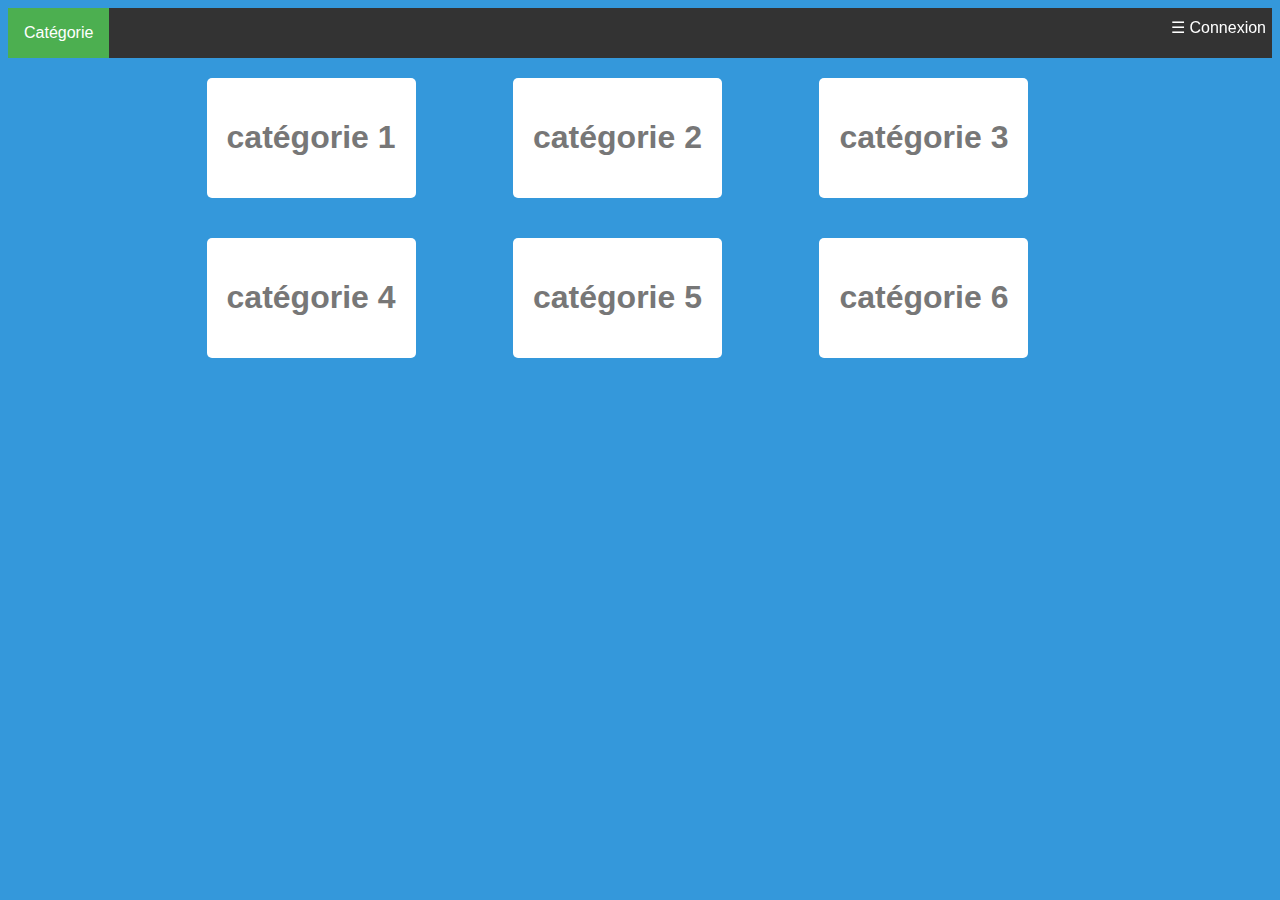
==== View/accueil.html @ 93261df3 "Resolved Users::ID delete bug" ====
<!doctype html>
<html lang="fr">

<head>
    <meta charset="utf-8">
    <title>Accueil Puppy</title>
    <link rel="stylesheet" href="style.css">
</head>

<body>
    <div id="main">
        <nav>
            <ul>
            <div class="dropdown">
                <button class="dropbtn">Catégorie</button>
                <div class="dropdown-content">
                    <a class="active" href="#home">Home</a>
                    <a href="#news">News</a>
                    <a href="#contact">Contact</a>
                    <a href="#about">About</a>
                </div>
            </div>
            <a style="cursor:pointer; position: fixed; right: 0;padding: 10px 14px 0 0; color: white;" onclick="openNav()">&#9776; Connexion</a>
            </ul>
        </nav>
        <div class="categorie">
            <div class="container-card">
                <div class="card">
                    <div class="app-title">
                        <h1>catégorie 1</h1>
                    </div>
                </div>
            </div>
            <div class="container-card">
                <div class="card">
                    <div class="app-title">
                        <h1>catégorie 2</h1>
                    </div>
                </div>
            </div>
            <div class="container-card">
                <div class="card">
                    <div class="app-title">
                        <h1>catégorie 3</h1>
                    </div>
                </div>
            </div>
            <div class="container-card">
                <div class="card">
                    <div class="app-title">
                        <h1>catégorie 4</h1>
                    </div>
                </div>
            </div>
            <div class="container-card">
                <div class="card">
                    <div class="app-title">
                        <h1>catégorie 5</h1>
                    </div>
                </div>
            </div>
            <div class="container-card">
                <div class="card">
                    <div class="app-title">
                        <h1>catégorie 6</h1>
                    </div>
                </div>
            </div>
        </div>
    </div>
    <div id="mySidenav" class="sidenav">
        <a href="javascript:void(0)" class="closebtn" onclick="closeNav()">&times;</a>
        <form id="formulaireC" action="/puppyCo/Model/rest.php?/login" method="post">
            <div class="login">
                <div class="login-screen">
                    <div class="app-title">
                        <h1>Identification</h1>
                    </div>
                    <div class="login-form">
                        <div class="control-group">
                            <input type="text" class="login-field" placeholder="Pseudo" id="login-mail" name="mail">
                            <label class="login-field-icon fui-user" for="login-mail"></label>
                        </div>

                        <div class="control-group">
                            <input type="password" class="login-field" placeholder="mot de pass" id="login-password" name="mdp">
                            <label class="login-field-icon fui-lock" for="login-password"></label>
                        </div>
                        <input type="submit" class="btn btn-primary btn-large btn-block" value="Connexion" />
                    </div>
                </div>
            </div>
        </form>
    </div>
    <script src="http://code.jquery.com/jquery-2.2.4.min.js"integrity="sha256-BbhdlvQf/xTY9gja0Dq3HiwQF8LaCRTXxZKRutelT44="crossorigin="anonymous"></script>
    <script src="/puppyCo/Model/main.js"></script>
    <script>
        function openNav() {
            document.getElementById("mySidenav").style.width = "250px";
            document.getElementById("main").style.marginLeft = "250px";

        }
        function closeNav() {
            document.getElementById("mySidenav").style.width = "0";
            document.getElementById("main").style.marginLeft = "0";

        }



        $(document).ready(function () {

            $.ajax({
                url: "/puppyCo/Model/rest.php?/product/getrandom/6",
                type: "GET",
                success: function (data) {
                    var dataJson = JSON.parse(data);
                    console.log(dataJson);
                    $(dataJson).each(function(index, element){
                        $('#login-mail').val(element['mail']);
                        $('#login-status').val(element['status']);
                        $('#login-address').val(element['address']);
                        $('#login-typecb').val(element['type_cb']);
                        $('#login-numcb').val(element['num_cb']);
                        $('#login-postalcode').val(element['postal_code']);
                        $('#login-crypto').val(element['crypto']);
                        $('#login-city').val(element['city']);
                    });
                },
                error: function (resultat, statut, erreur) {
                    console.log('erreur', erreur);
                }
            });

        });
    </script>
</body>

</html>
---- View/style.css ----
ul {
    list-style-type: none;
    margin: 0;
    padding: 0;
    background-color: #333;
}

li {
    float: left;
}

li a {
    display: block;
    color: white;
    text-align: center;
    padding: 14px 16px;
    text-decoration: none;
}

li a:hover {
    background-color: #111;
}
body {
    font-family: Arial;
    background-color: #3498DB;
}
.card{
    background-color: #FFF;
    padding: 20px;
    border-radius: 5px
}
.container-card{
    margin: 20px auto;
    width: 302px;
    display: inline-flex;
}
.categorie{
    padding: 0 0 0 48px;
    text-align: center;
}



* {
box-sizing: border-box;
}

*:focus {
	outline: none;
}
.login {
margin: 20px auto;
width: 223px;
}
.login-screen {
background-color: #FFF;
padding: 20px;
border-radius: 5px
}

.app-title {
text-align: center;
color: #777;
}

.login-form {
text-align: center;
}
.control-group {
margin-bottom: 10px;
}

input {
text-align: center;
background-color: #ECF0F1;
border: 2px solid transparent;
border-radius: 3px;
font-size: 16px;
font-weight: 200;
padding: 10px 0;
width: 180px;
transition: border .5s;
}

input:focus {
border: 2px solid #3498DB;
box-shadow: none;
}

.btn {
  border: 2px solid transparent;
  background: #3498DB;
  color: #ffffff;
  font-size: 16px;
  line-height: 25px;
  padding: 10px 0;
  text-decoration: none;
  text-shadow: none;
  border-radius: 3px;
  box-shadow: none;
  transition: 0.25s;
  display: block;
  width: 180px;
  margin: 0 auto;
}

.btn:hover {
  background-color: #2980B9;
}

.login-link {
  font-size: 12px;
  color: #444;
  display: block;
  margin-top: 12px;
}



.sidenav {
    height: 100%;
    width: 0;
    position: fixed;
    z-index: 1;
    top: 0;
    left: 0;
    background-color: #111;
    overflow-x: hidden;
    transition: 0.5s;
    padding-top: 60px;
}

.sidenav a {
    padding: 8px 8px 8px 32px;
    text-decoration: none;
    font-size: 25px;
    color: #818181;
    display: block;
    transition: 0.3s;
}

.sidenav a:hover, .offcanvas a:focus{
    color: #f1f1f1;
}

.sidenav .closebtn {
    position: absolute;
    top: -6px;
    right: 0px;
    font-size: 36px;
    margin-left: 50px;
}

@media screen and (max-height: 450px) {
  .sidenav {padding-top: 15px;}
  .sidenav a {font-size: 18px;}
}

.dropbtn {
    background-color: #4CAF50;
    color: white;
    padding: 16px;
    font-size: 16px;
    border: none;
    cursor: pointer;
}

.dropdown {
    position: relative;
    display: inline-block;
}

.dropdown-content {
    display: none;
    position: absolute;
    background-color: #f9f9f9;
    min-width: 160px;
    box-shadow: 0px 8px 16px 0px rgba(0,0,0,0.2);
    z-index: 1;
}

.dropdown-content a {
    color: black;
    padding: 12px 16px;
    text-decoration: none;
    display: block;
}

.dropdown-content a:hover {background-color: #f1f1f1}

.dropdown:hover .dropdown-content {
    display: block;
}

.dropdown:hover .dropbtn {
    background-color: #3e8e41;
}
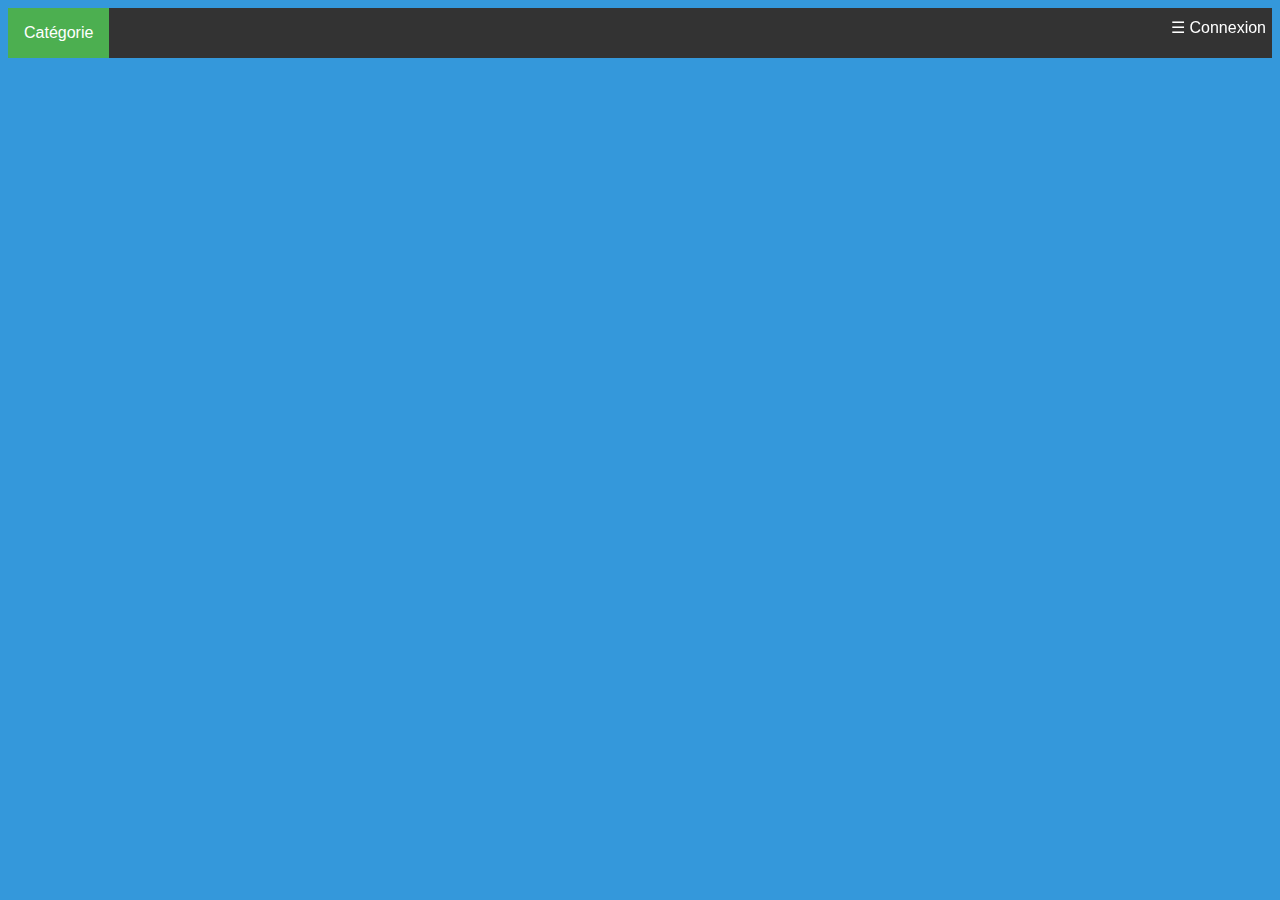
==== commit 2d2b9c26: "Updated Accueil" ====
--- a/View/accueil.html
+++ b/View/accueil.html
@@ -24,48 +24,7 @@
             </ul>
         </nav>
         <div class="categorie">
-            <div class="container-card">
-                <div class="card">
-                    <div class="app-title">
-                        <h1>catégorie 1</h1>
-                    </div>
-                </div>
-            </div>
-            <div class="container-card">
-                <div class="card">
-                    <div class="app-title">
-                        <h1>catégorie 2</h1>
-                    </div>
-                </div>
-            </div>
-            <div class="container-card">
-                <div class="card">
-                    <div class="app-title">
-                        <h1>catégorie 3</h1>
-                    </div>
-                </div>
-            </div>
-            <div class="container-card">
-                <div class="card">
-                    <div class="app-title">
-                        <h1>catégorie 4</h1>
-                    </div>
-                </div>
-            </div>
-            <div class="container-card">
-                <div class="card">
-                    <div class="app-title">
-                        <h1>catégorie 5</h1>
-                    </div>
-                </div>
-            </div>
-            <div class="container-card">
-                <div class="card">
-                    <div class="app-title">
-                        <h1>catégorie 6</h1>
-                    </div>
-                </div>
-            </div>
+
         </div>
     </div>
     <div id="mySidenav" class="sidenav">
@@ -116,15 +75,8 @@
                 success: function (data) {
                     var dataJson = JSON.parse(data);
                     console.log(dataJson);
-                    $(dataJson).each(function(index, element){
-                        $('#login-mail').val(element['mail']);
-                        $('#login-status').val(element['status']);
-                        $('#login-address').val(element['address']);
-                        $('#login-typecb').val(element['type_cb']);
-                        $('#login-numcb').val(element['num_cb']);
-                        $('#login-postalcode').val(element['postal_code']);
-                        $('#login-crypto').val(element['crypto']);
-                        $('#login-city').val(element['city']);
+                    $(dataJson).each(function (index, element) {
+                        $(".categorie").append('<div class="container-card"><div class="card"><div class="app-title"><img src="'+element['url']+'"><h1>'+element['title']+'</h1></div></div></div>');
                     });
                 },
                 error: function (resultat, statut, erreur) {
--- a/View/style.css
+++ b/View/style.css
@@ -27,12 +27,14 @@
 .card{
     background-color: #FFF;
     padding: 20px;
-    border-radius: 5px
+    border-radius: 5px;
+    overflow: hidden;
 }
 .container-card{
     margin: 20px auto;
     width: 302px;
     display: inline-flex;
+    overflow: hidden;
 }
 .categorie{
     padding: 0 0 0 48px;
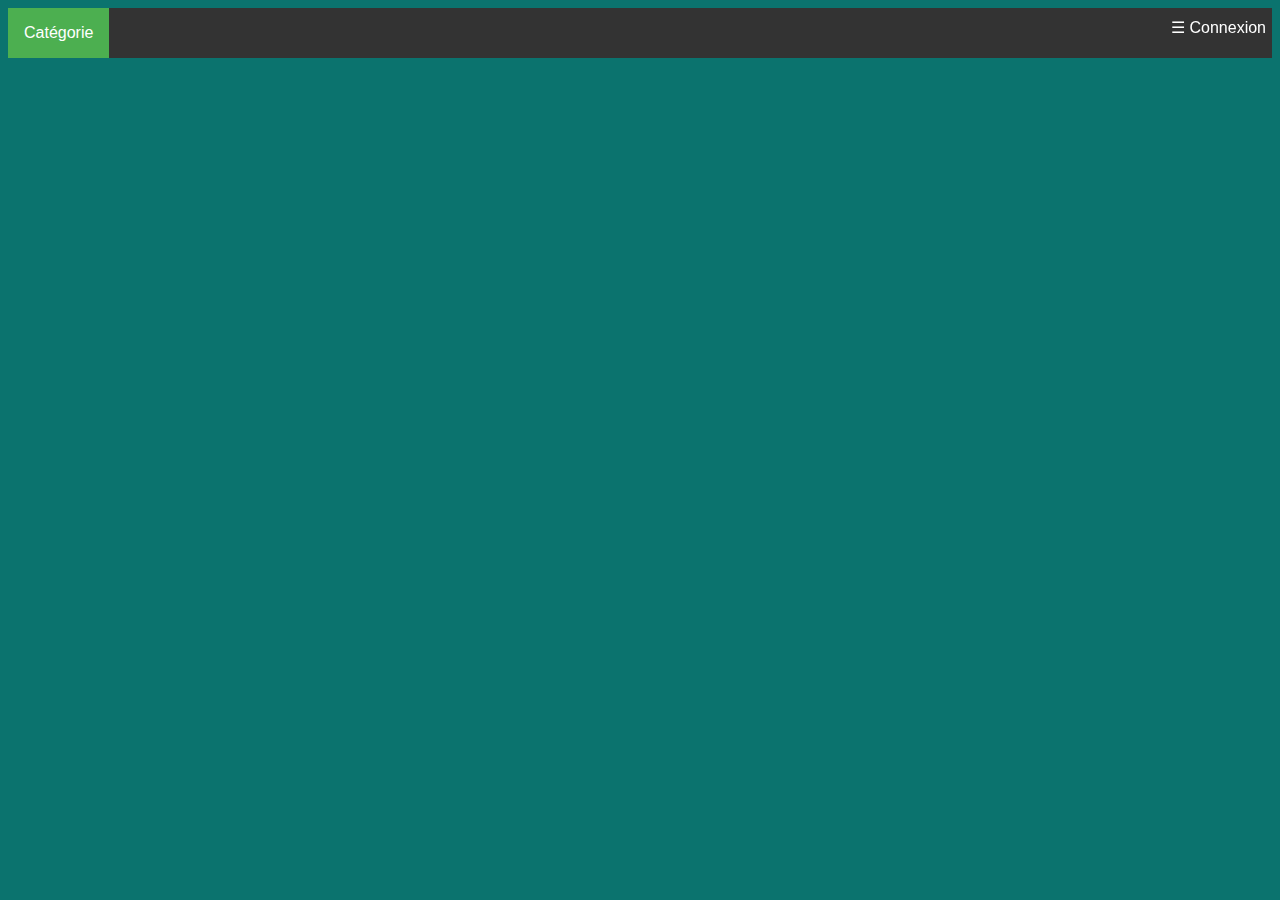
==== commit 3a892b7d: "Added onclick product, view product" ====
--- a/View/accueil.html
+++ b/View/accueil.html
@@ -29,7 +29,6 @@
     </div>
     <div id="mySidenav" class="sidenav">
         <a href="javascript:void(0)" class="closebtn" onclick="closeNav()">&times;</a>
-        <form id="formulaireC" action="/puppyCo/Model/rest.php?/login" method="post">
             <div class="login">
                 <div class="login-screen">
                     <div class="app-title">
@@ -37,35 +36,47 @@
                     </div>
                     <div class="login-form">
                         <div class="control-group">
-                            <input type="text" class="login-field" placeholder="Pseudo" id="login-mail" name="mail">
+                            <input id="email" type="text" class="login-field" placeholder="eMail" id="login-mail" name="mail">
                             <label class="login-field-icon fui-user" for="login-mail"></label>
                         </div>
 
                         <div class="control-group">
-                            <input type="password" class="login-field" placeholder="mot de pass" id="login-password" name="mdp">
+                            <input id="mdp" type="password" class="login-field" placeholder="Mot de passe" id="login-password" name="mdp">
                             <label class="login-field-icon fui-lock" for="login-password"></label>
                         </div>
-                        <input type="submit" class="btn btn-primary btn-large btn-block" value="Connexion" />
+                        <input type="submit" class="btn btn-primary btn-large btn-block" value="Connexion" onclick="checkLogs()"/>
                     </div>
                 </div>
             </div>
-        </form>
     </div>
-    <script src="http://code.jquery.com/jquery-2.2.4.min.js"integrity="sha256-BbhdlvQf/xTY9gja0Dq3HiwQF8LaCRTXxZKRutelT44="crossorigin="anonymous"></script>
+    <script src="http://code.jquery.com/jquery-2.2.4.min.js" integrity="sha256-BbhdlvQf/xTY9gja0Dq3HiwQF8LaCRTXxZKRutelT44=" crossorigin="anonymous"></script>
     <script src="/puppyCo/Model/main.js"></script>
     <script>
         function openNav() {
             document.getElementById("mySidenav").style.width = "250px";
-            document.getElementById("main").style.marginLeft = "250px";
+            document.getElementById("main").style.marginRight = "250px";
 
         }
         function closeNav() {
             document.getElementById("mySidenav").style.width = "0";
-            document.getElementById("main").style.marginLeft = "0";
+            document.getElementById("main").style.marginRight = "0";
 
         }
 
 
+        function checkLogs() {
+            console.log("oiu", "/puppyCo/Model/rest.php?/user/connect/"+$("#email").val()+"/"+$("#mdp").val());
+            $.ajax({
+                url: "/puppyCo/Model/rest.php?/user/connect/"+$("#email").val()+"/"+$("#mdp").val(),
+                type: "GET",
+                success: function (data) {
+                    console.log('erreur', data);
+                },
+                error: function (resultat, statut, erreur) {
+                    console.log('erreur', erreur);
+                }
+            });
+        }
 
         $(document).ready(function () {
 
@@ -76,7 +87,7 @@
                     var dataJson = JSON.parse(data);
                     console.log(dataJson);
                     $(dataJson).each(function (index, element) {
-                        $(".categorie").append('<div class="container-card"><div class="card"><div class="app-title"><img src="'+element['url']+'"><h1>'+element['title']+'</h1></div></div></div>');
+                        $(".categorie").append('<a href="produit.html?ref=' + element['REFERENCE'] + '"><div class="container-card"><div class="card"><div class="app-title"><img src="'+element['URL']+'"><h1>'+element['TITLE']+'</h1></div></div></div></a>');
                     });
                 },
                 error: function (resultat, statut, erreur) {
--- a/View/style.css
+++ b/View/style.css
@@ -22,19 +22,17 @@
 }
 body {
     font-family: Arial;
-    background-color: #3498DB;
+    background-color: #0B736E;
 }
 .card{
     background-color: #FFF;
     padding: 20px;
-    border-radius: 5px;
-    overflow: hidden;
+    border-radius: 5px
 }
 .container-card{
     margin: 20px auto;
     width: 302px;
     display: inline-flex;
-    overflow: hidden;
 }
 .categorie{
     padding: 0 0 0 48px;
@@ -118,6 +116,18 @@
 }
 
 
+.tableau {
+    margin: auto;
+    margin-top: 100px;
+    border: 1px solid black;
+}
+
+.tableau tr, td, th{
+    text-align: center;
+    border: 1px solid #B72D57;
+}
+
+
 
 .sidenav {
     height: 100%;
@@ -125,7 +135,7 @@
     position: fixed;
     z-index: 1;
     top: 0;
-    left: 0;
+    right: 0;
     background-color: #111;
     overflow-x: hidden;
     transition: 0.5s;
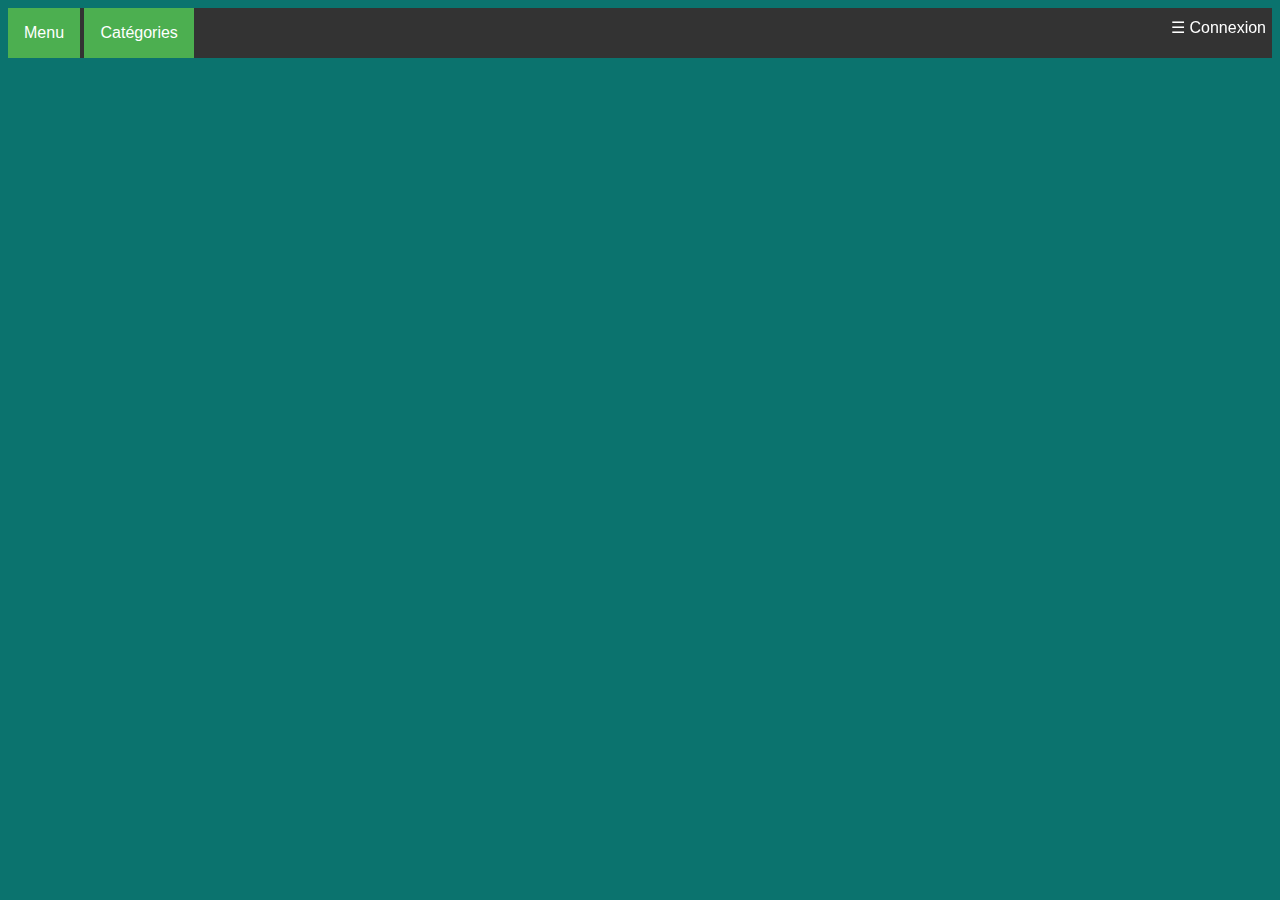
==== commit 0ad99c9e: "Addde product recherche, index.html, gestion du panier" ====
--- a/View/accueil.html
+++ b/View/accueil.html
@@ -3,7 +3,7 @@
 
 <head>
     <meta charset="utf-8">
-    <title>Accueil Puppy</title>
+    <title>Accueil PuppyCo</title>
     <link rel="stylesheet" href="style.css">
 </head>
 
@@ -12,7 +12,7 @@
         <nav>
             <ul>
             <div class="dropdown">
-                <button class="dropbtn">Catégorie</button>
+                <button class="dropbtn">Menu</button>
                 <div class="dropdown-content">
                     <a class="active" href="#home">Home</a>
                     <a href="#news">News</a>
@@ -20,7 +20,12 @@
                     <a href="#about">About</a>
                 </div>
             </div>
-            <a style="cursor:pointer; position: fixed; right: 0;padding: 10px 14px 0 0; color: white;" onclick="openNav()">&#9776; Connexion</a>
+            <div class="dropdown">
+                    <button class="dropbtn">Catégories</button>
+                    <div id="listCategories" class="dropdown-content">
+                    </div>
+            </div>
+            <a class="btnConnexion" onclick="openNav()">&#9776; Connexion</a>
             </ul>
         </nav>
         <div class="categorie">
@@ -37,14 +42,14 @@
                     <div class="login-form">
                         <div class="control-group">
                             <input id="email" type="text" class="login-field" placeholder="eMail" id="login-mail" name="mail">
-                            <label class="login-field-icon fui-user" for="login-mail"></label>
+                            <label for="login-mail"></label>
                         </div>
 
                         <div class="control-group">
                             <input id="mdp" type="password" class="login-field" placeholder="Mot de passe" id="login-password" name="mdp">
-                            <label class="login-field-icon fui-lock" for="login-password"></label>
+                            <label for="login-password"></label>
                         </div>
-                        <input type="submit" class="btn btn-primary btn-large btn-block" value="Connexion" onclick="checkLogs()"/>
+                        <input type="submit" class="btn" value="Connexion" onclick="checkLogs()"/>
                     </div>
                 </div>
             </div>
@@ -65,12 +70,13 @@
 
 
         function checkLogs() {
-            console.log("oiu", "/puppyCo/Model/rest.php?/user/connect/"+$("#email").val()+"/"+$("#mdp").val());
+            //console.log("sending :", "/puppyCo/Model/rest.php?/user/connect/"+$("#email").val()+"/"+$("#mdp").val());
             $.ajax({
                 url: "/puppyCo/Model/rest.php?/user/connect/"+$("#email").val()+"/"+$("#mdp").val(),
                 type: "GET",
                 success: function (data) {
-                    console.log('erreur', data);
+                    alert(data);
+                    closeNav();
                 },
                 error: function (resultat, statut, erreur) {
                     console.log('erreur', erreur);
@@ -95,7 +101,27 @@
                 }
             });
 
+            loadCategories();
         });
+
+
+
+        function loadCategories() {
+            $.ajax({
+                url: "/puppyCo/Model/rest.php?/category/read",
+                type: "GET",
+                success: function (data) {
+                    var dataJson = JSON.parse(data);
+                    console.log(dataJson);
+                    $(dataJson).each(function (index, element) {
+                        $("#listCategories").append('<a href="/PuppyCo/view/gestionProduits">'+element['nom']+'</a>');
+                    });
+                },
+                error: function (resultat, statut, erreur) {
+                    console.log('erreur', erreur);
+                }
+            });
+        }
     </script>
 </body>
 
--- a/View/style.css
+++ b/View/style.css
@@ -20,101 +20,102 @@
 li a:hover {
     background-color: #111;
 }
+
 body {
     font-family: Arial;
     background-color: #0B736E;
 }
-.card{
+
+.card {
     background-color: #FFF;
     padding: 20px;
     border-radius: 5px
 }
-.container-card{
+
+.container-card {
     margin: 20px auto;
     width: 302px;
     display: inline-flex;
 }
-.categorie{
+
+.categorie {
     padding: 0 0 0 48px;
     text-align: center;
 }
 
-
-
 * {
-box-sizing: border-box;
+    box-sizing: border-box;
 }
 
 *:focus {
-	outline: none;
-}
+    outline: none;
+}
+
 .login {
-margin: 20px auto;
-width: 223px;
-}
+    margin: 20px auto;
+    width: 223px;
+}
+
 .login-screen {
-background-color: #FFF;
-padding: 20px;
-border-radius: 5px
+    background-color: #FFF;
+    padding: 20px;
+    border-radius: 5px
 }
 
 .app-title {
-text-align: center;
-color: #777;
+    text-align: center;
+    color: #777;
 }
 
 .login-form {
-text-align: center;
-}
-.control-group {
-margin-bottom: 10px;
+    text-align: center;
 }
 
 input {
-text-align: center;
-background-color: #ECF0F1;
-border: 2px solid transparent;
-border-radius: 3px;
-font-size: 16px;
-font-weight: 200;
-padding: 10px 0;
-width: 180px;
-transition: border .5s;
+    text-align: center;
+    background-color: #ECF0F1;
+    border: 2px solid transparent;
+    border-radius: 3px;
+    font-size: 16px;
+    font-weight: 200;
+    padding: 10px 0;
+    width: 180px;
+    transition: border .5s;
 }
 
 input:focus {
-border: 2px solid #3498DB;
-box-shadow: none;
+    border: 2px solid #3498DB;
+    box-shadow: none;
 }
 
 .btn {
-  border: 2px solid transparent;
-  background: #3498DB;
-  color: #ffffff;
-  font-size: 16px;
-  line-height: 25px;
-  padding: 10px 0;
-  text-decoration: none;
-  text-shadow: none;
-  border-radius: 3px;
-  box-shadow: none;
-  transition: 0.25s;
-  display: block;
-  width: 180px;
-  margin: 0 auto;
+    border: 2px solid transparent;
+    background: #3498DB;
+    color: #ffffff;
+    font-size: 16px;
+    line-height: 25px;
+    padding: 10px 0;
+    text-decoration: none;
+    text-shadow: none;
+    border-radius: 3px;
+    box-shadow: none;
+    transition: 0.25s;
+    display: block;
+    width: 180px;
+    margin: 5px auto;
+    cursor: pointer;
 }
 
 .btn:hover {
-  background-color: #2980B9;
+    background-color: #2980B9;
 }
 
 .login-link {
-  font-size: 12px;
-  color: #444;
-  display: block;
-  margin-top: 12px;
-}
-
+    font-size: 12px;
+    color: #444;
+    display: block;
+    margin-top: 12px;
+}
 
 .tableau {
     margin: auto;
@@ -122,12 +123,10 @@
     border: 1px solid black;
 }
 
-.tableau tr, td, th{
+.tableau tr, td, th {
     text-align: center;
     border: 1px solid #B72D57;
 }
-
-
 
 .sidenav {
     height: 100%;
@@ -151,7 +150,7 @@
     transition: 0.3s;
 }
 
-.sidenav a:hover, .offcanvas a:focus{
+.sidenav a:hover, .offcanvas a:focus {
     color: #f1f1f1;
 }
 
@@ -164,8 +163,13 @@
 }
 
 @media screen and (max-height: 450px) {
-  .sidenav {padding-top: 15px;}
-  .sidenav a {font-size: 18px;}
+    .sidenav {
+        padding-top: 15px;
+    }
+
+    .sidenav a {
+        font-size: 18px;
+    }
 }
 
 .dropbtn {
@@ -187,7 +191,7 @@
     position: absolute;
     background-color: #f9f9f9;
     min-width: 160px;
-    box-shadow: 0px 8px 16px 0px rgba(0,0,0,0.2);
+    box-shadow: 0px 8px 16px 0px rgba(0, 0, 0, 0.2);
     z-index: 1;
 }
 
@@ -198,7 +202,9 @@
     display: block;
 }
 
-.dropdown-content a:hover {background-color: #f1f1f1}
+.dropdown-content a:hover {
+    background-color: #f1f1f1
+}
 
 .dropdown:hover .dropdown-content {
     display: block;
@@ -206,4 +212,240 @@
 
 .dropdown:hover .dropbtn {
     background-color: #3e8e41;
-}+}
+
+#produit {
+    border: 1px solid black;
+    width: 800px;
+    height: 300px;
+    margin: auto;
+    margin-top: 150px;
+}
+
+#produit .prodDescrImg {
+    height: 300px;
+    width: 800px;
+    border: 1px solid white;
+    display: flex;
+}
+
+#produit .prodImage {
+    height: 300px;
+    width: 300px;
+}
+
+#produit .prodImage img {
+    height: auto;
+    width: 298px;
+}
+
+#produit .prodDetails {
+    height: 300px;
+    width: 495px;
+    float: left;
+    padding: 20px;
+}
+
+.prodDetails h3 {
+    margin: auto;
+    float: top;
+    text-align: center;
+}
+
+.prodDetails .description {
+    margin: auto;
+    margin-top: 25px;
+    max-width: 98%;
+    height: 180px;
+    text-overflow: ellipsis;
+    display: block;
+}
+
+.prodDetails .prix {
+    margin-top: 10px;
+    width: 50%;
+}
+
+.btnAjouter {
+    cursor: pointer;
+    width: 50px;
+    height: 20px;
+    float: right;
+    color: white;
+    text-decoration: none;
+}
+
+.btnConnexion {
+    cursor: pointer;
+    position: fixed;
+    right: 0;
+    padding: 10px 14px 0 0;
+    color: white;
+}
+
+.login {
+    margin: 20px auto;
+    width: 223px;
+}
+
+.login-screen {
+    background-color: #FFF;
+    padding: 20px;
+    border-radius: 5px
+}
+
+.login-form {
+    text-align: center;
+}
+
+body {
+    font-family: Arial;
+    background-color: #3498DB;
+}
+
+input {
+    text-align: center;
+    background-color: #ECF0F1;
+    border: 2px solid transparent;
+    border-radius: 3px;
+    font-size: 16px;
+    font-weight: 200;
+    padding: 10px 0;
+    width: 180px;
+    transition: border .5s;
+}
+
+input:focus {
+    border: 2px solid #3498DB;
+    box-shadow: none;
+}
+
+body {
+    background-color: #0B736E;
+    font-family: Arial;
+    font-size: 16px;
+    font-weight: 400;
+    text-rendering: optimizeLegibility;
+}
+
+div.table-title {
+    display: block;
+    margin: auto;
+    max-width: 600px;
+    padding: 5px;
+    width: 100%;
+}
+
+.table-title h3 {
+    color: #fafafa;
+    font-size: 30px;
+    font-weight: 400;
+    font-style: normal;
+    font-family: "Roboto", helvetica, arial, sans-serif;
+    text-shadow: -1px -1px 1px rgba(0, 0, 0, 0.1);
+    text-transform: uppercase;
+}
+
+/*** Table Styles **/
+
+.table-fill {
+    background: white;
+    border-radius: 3px;
+    border-collapse: collapse;
+    height: 320px;
+    margin: auto;
+    max-width: 600px;
+    padding: 5px;
+    width: 100%;
+    box-shadow: 0 5px 10px rgba(0, 0, 0, 0.1);
+    animation: float 5s infinite;
+}
+
+th {
+    color: #D5DDE5;;
+    background: #1b1e24;
+    border-bottom: 4px solid #9ea7af;
+    border-right: 1px solid #343a45;
+    font-size: 23px;
+    font-weight: 100;
+    padding: 24px;
+    text-align: left;
+    text-shadow: 0 1px 1px rgba(0, 0, 0, 0.1);
+    vertical-align: middle;
+}
+
+tr {
+    border-top: 1px solid #C1C3D1;
+    border-bottom-: 1px solid #C1C3D1;
+    color: #666B85;
+    font-size: 16px;
+    font-weight: normal;
+    text-shadow: 0 1px 1px rgba(256, 256, 256, 0.1);
+}
+
+    body {
+        background-color: #0B736E;
+        font-family: Arial;
+        font-size: 16px;
+        font-weight: 400;
+        text-rendering: optimizeLegibility;
+      }
+      
+      div.table-title {
+         display: block;
+        margin: auto;
+        max-width: 600px;
+        padding:5px;
+        width: 100%;
+      }
+      
+      .table-title h3 {
+         color: #fafafa;
+         font-size: 30px;
+         font-weight: 400;
+         font-style:normal;
+         font-family: "Roboto", helvetica, arial, sans-serif;
+         text-shadow: -1px -1px 1px rgba(0, 0, 0, 0.1);
+         text-transform:uppercase;
+      }
+      
+      
+      /*** Table Styles **/
+      
+      .table-fill {
+        background: white;
+        border-radius:3px;
+        border-collapse: collapse;
+        height: 320px;
+        margin: auto;
+        max-width: 600px;
+        padding:5px;
+        width: 100%;
+        box-shadow: 0 5px 10px rgba(0, 0, 0, 0.1);
+        animation: float 5s infinite;
+      }
+       
+      th {
+        color:#D5DDE5;;
+        background:#1b1e24;
+        border-bottom:4px solid #9ea7af;
+        border-right: 1px solid #343a45;
+        font-size:23px;
+        font-weight: 100;
+        padding:24px;
+        text-align:left;
+        text-shadow: 0 1px 1px rgba(0, 0, 0, 0.1);
+        vertical-align:middle;
+      }
+      
+
+td {
+    background: #FFFFFF;
+    padding: 20px;
+    text-align: left;
+    vertical-align: middle;
+    font-weight: 300;
+    font-size: 18px;
+    text-shadow: -1px -1px 1px rgba(0, 0, 0, 0.1);
+    border-right: 1px solid #C1C3D1;
+}
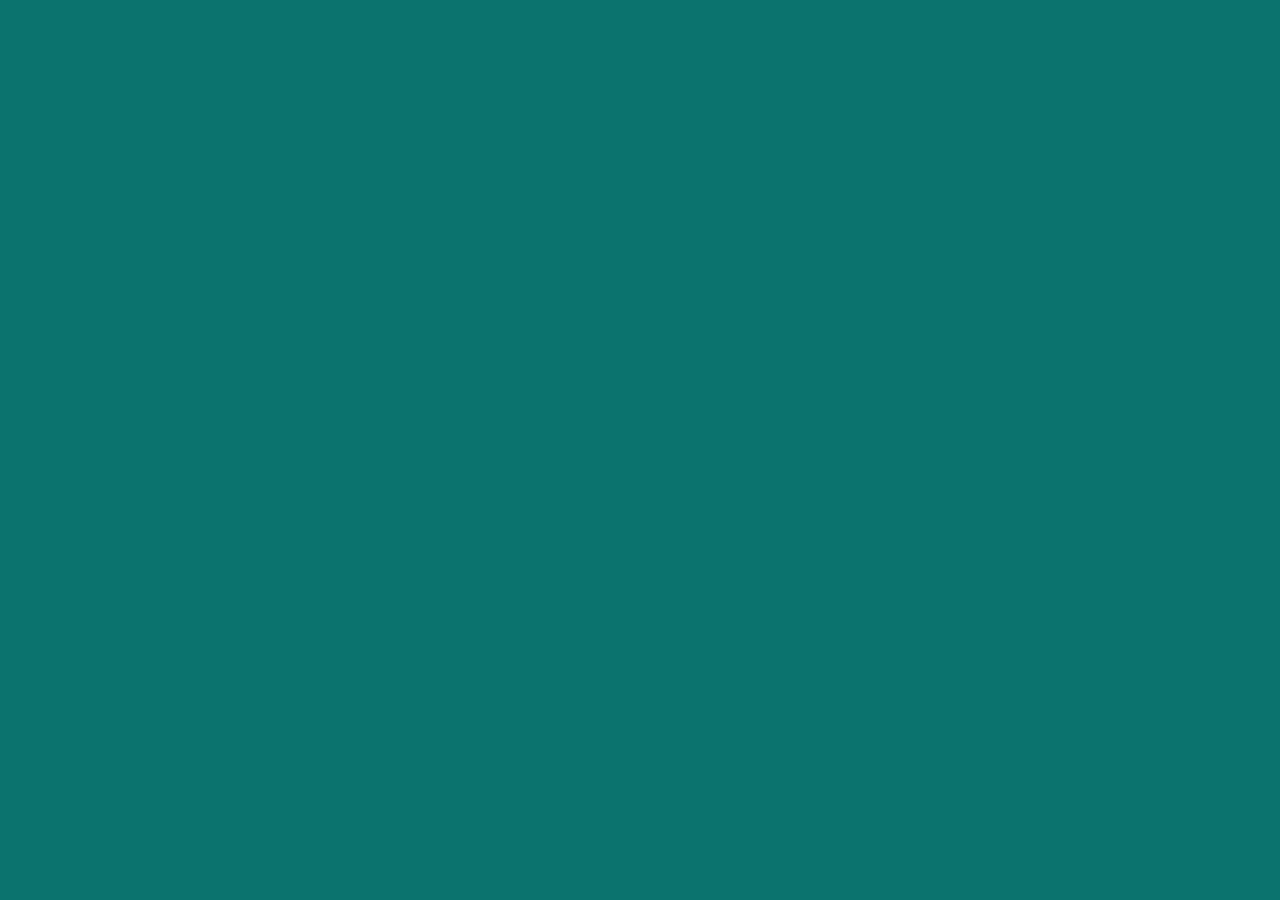
==== commit 8e79c83e: "Final" ====
--- a/View/accueil.html
+++ b/View/accueil.html
@@ -8,83 +8,28 @@
 </head>
 
 <body>
-    <div id="main">
-        <nav>
-            <ul>
-            <div class="dropdown">
-                <button class="dropbtn">Menu</button>
-                <div class="dropdown-content">
-                    <a class="active" href="#home">Home</a>
-                    <a href="#news">News</a>
-                    <a href="#contact">Contact</a>
-                    <a href="#about">About</a>
-                </div>
-            </div>
-            <div class="dropdown">
-                    <button class="dropbtn">Catégories</button>
-                    <div id="listCategories" class="dropdown-content">
-                    </div>
-            </div>
-            <a class="btnConnexion" onclick="openNav()">&#9776; Connexion</a>
-            </ul>
-        </nav>
-        <div class="categorie">
 
-        </div>
-    </div>
-    <div id="mySidenav" class="sidenav">
-        <a href="javascript:void(0)" class="closebtn" onclick="closeNav()">&times;</a>
-            <div class="login">
-                <div class="login-screen">
-                    <div class="app-title">
-                        <h1>Identification</h1>
-                    </div>
-                    <div class="login-form">
-                        <div class="control-group">
-                            <input id="email" type="text" class="login-field" placeholder="eMail" id="login-mail" name="mail">
-                            <label for="login-mail"></label>
-                        </div>
+        <div w3-include-html="barreMenu.html"></div> 
+        
 
-                        <div class="control-group">
-                            <input id="mdp" type="password" class="login-field" placeholder="Mot de passe" id="login-password" name="mdp">
-                            <label for="login-password"></label>
-                        </div>
-                        <input type="submit" class="btn" value="Connexion" onclick="checkLogs()"/>
-                    </div>
-                </div>
-            </div>
-    </div>
+
+
+
+
+
+
+
+        <script src="barreMenu.js"></script> 
+        <script src="https://www.w3schools.com/lib/w3.js"></script> 
     <script src="http://code.jquery.com/jquery-2.2.4.min.js" integrity="sha256-BbhdlvQf/xTY9gja0Dq3HiwQF8LaCRTXxZKRutelT44=" crossorigin="anonymous"></script>
     <script src="/puppyCo/Model/main.js"></script>
     <script>
-        function openNav() {
-            document.getElementById("mySidenav").style.width = "250px";
-            document.getElementById("main").style.marginRight = "250px";
-
-        }
-        function closeNav() {
-            document.getElementById("mySidenav").style.width = "0";
-            document.getElementById("main").style.marginRight = "0";
-
-        }
 
 
-        function checkLogs() {
-            //console.log("sending :", "/puppyCo/Model/rest.php?/user/connect/"+$("#email").val()+"/"+$("#mdp").val());
-            $.ajax({
-                url: "/puppyCo/Model/rest.php?/user/connect/"+$("#email").val()+"/"+$("#mdp").val(),
-                type: "GET",
-                success: function (data) {
-                    alert(data);
-                    closeNav();
-                },
-                error: function (resultat, statut, erreur) {
-                    console.log('erreur', erreur);
-                }
-            });
-        }
 
         $(document).ready(function () {
+            w3.includeHTML();
+            loadCategories();
 
             $.ajax({
                 url: "/puppyCo/Model/rest.php?/product/getrandom/6",
@@ -101,27 +46,12 @@
                 }
             });
 
-            loadCategories();
+            
         });
 
 
 
-        function loadCategories() {
-            $.ajax({
-                url: "/puppyCo/Model/rest.php?/category/read",
-                type: "GET",
-                success: function (data) {
-                    var dataJson = JSON.parse(data);
-                    console.log(dataJson);
-                    $(dataJson).each(function (index, element) {
-                        $("#listCategories").append('<a href="/PuppyCo/view/gestionProduits">'+element['nom']+'</a>');
-                    });
-                },
-                error: function (resultat, statut, erreur) {
-                    console.log('erreur', erreur);
-                }
-            });
-        }
+
     </script>
 </body>
 
